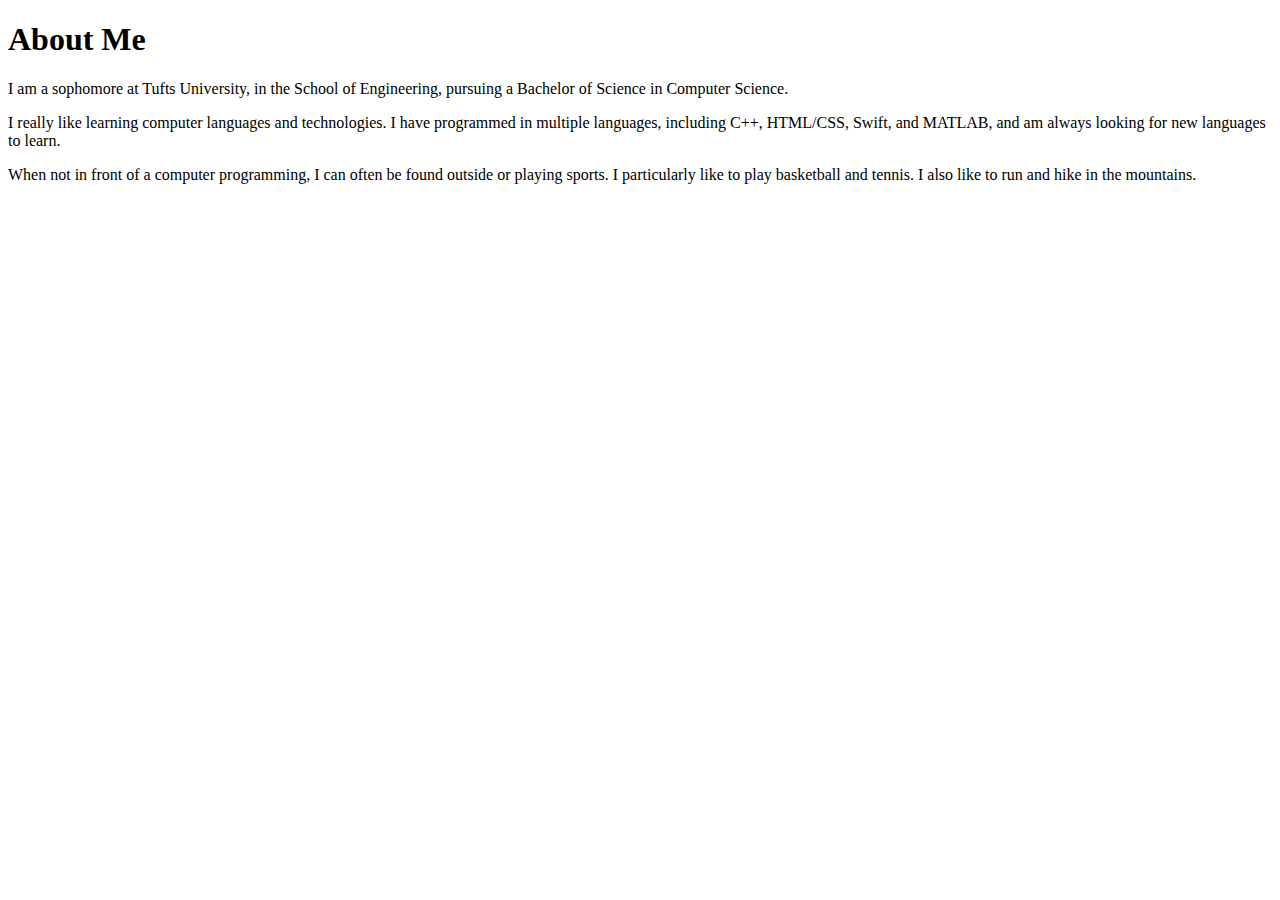
==== bio.html @ 2da64026 "Updated bio content" ====
<!DOCTYPE html>
<html>
	<head>
		<meta charset="utf-8">
		<title>Daniel Katz Bio</title>
	</head>
	<body>
			<h1>About Me</h1>
			<p>I am a sophomore at Tufts University, in the School of Engineering, pursuing a Bachelor of Science in Computer Science. </p>

			<p>I really like learning computer languages and technologies. I have programmed in multiple languages, including C++, HTML/CSS, Swift, and MATLAB, and am always looking for new languages to learn.</p>

			<p>When not in front of a computer programming, I can often be found outside or playing sports. I particularly like to play basketball and tennis. I also like to run and hike in the mountains.</p>
		</div>
	</body>
</html>
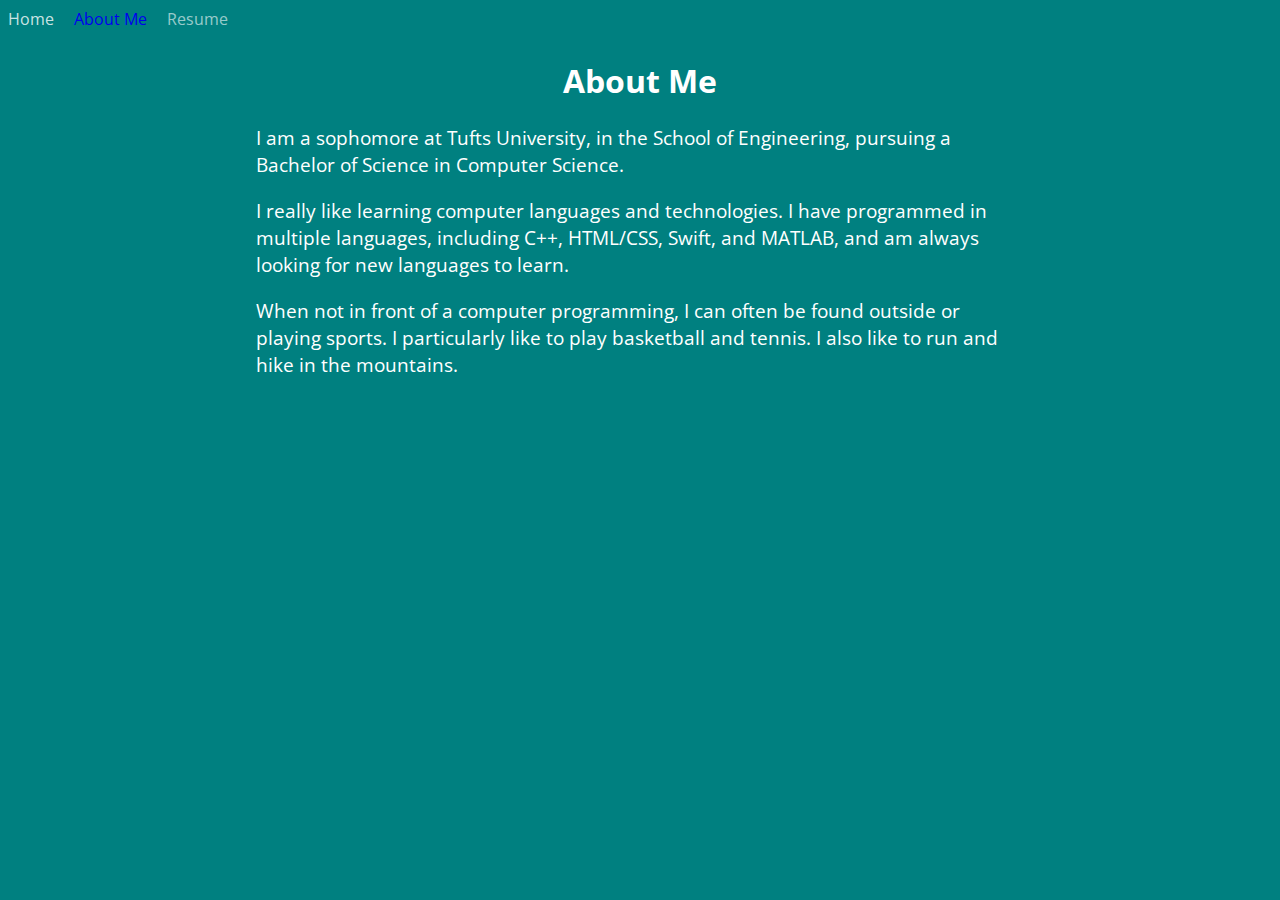
==== commit 1b80a214: "Added styling to bio.html" ====
--- a/bio.html
+++ b/bio.html
@@ -2,15 +2,29 @@
 <html>
 	<head>
 		<meta charset="utf-8">
+		<link rel="stylesheet" type="text/css" href="style.css">
+		<link href="https://fonts.googleapis.com/css?family=Open+Sans" rel="stylesheet">
+		<link rel="icon" type="image/png" href="favicon.png">
 		<title>Daniel Katz Bio</title>
 	</head>
 	<body>
-			<h1>About Me</h1>
-			<p>I am a sophomore at Tufts University, in the School of Engineering, pursuing a Bachelor of Science in Computer Science. </p>
+		<div class="navbar">
+			<nav>
+				<ul>
+					<li class="not-current-page" ><a href="index.html">Home</a></li>
+					<li class="current-page" ><a href="bio.html">About Me</a></li>
+					<li class="not-current-page" ><a href="resume.html">Resume</a></li>
+				</ul>
+			</nav>
+		</div>
+		<!--<div id="bio">-->
+			<h1 class="page-header">About Me</h1>
+			<div id="bio">
+			<p class="larger">I am a sophomore at Tufts University, in the School of Engineering, pursuing a Bachelor of Science in Computer Science. </p>
 
-			<p>I really like learning computer languages and technologies. I have programmed in multiple languages, including C++, HTML/CSS, Swift, and MATLAB, and am always looking for new languages to learn.</p>
+			<p class="larger">I really like learning computer languages and technologies. I have programmed in multiple languages, including C++, HTML/CSS, Swift, and MATLAB, and am always looking for new languages to learn.</p>
 
-			<p>When not in front of a computer programming, I can often be found outside or playing sports. I particularly like to play basketball and tennis. I also like to run and hike in the mountains.</p>
+			<p class="larger">When not in front of a computer programming, I can often be found outside or playing sports. I particularly like to play basketball and tennis. I also like to run and hike in the mountains.</p>
 		</div>
 	</body>
 </html>
--- a/style.css
+++ b/style.css
@@ -0,0 +1,123 @@
+body {
+	margin: 0;
+	padding: 0;
+	background-color: #008080;
+	/*background-color: #00b700;*/
+	font-family: 'Open Sans', sans-serif;
+}
+
+nav {
+	margin: 0;
+	overflow: hidden;
+}
+
+nav ul {
+	margin: 0;
+	padding: 0;
+}
+
+nav ul li{
+	display:inline-block;
+	list-style-type: none;
+
+}
+
+nav ul li a {
+	/*color: white;*/
+	/*color: rgba(255,255,255,.6);*/
+	display: block;
+	padding: 0.5em 0.5em;
+	text-decoration: none;
+}
+
+#name {
+	color: orange;
+	text-align: center;
+}
+
+.me-pic {
+	width:300px;
+	height:auto;
+	display: block;
+	margin-left: auto;
+	margin-right: auto;
+	padding-top: 50px;
+}
+
+.page-link {
+	text-align: center
+}
+
+div.links a:link {
+	color: white;
+}
+
+div.links a:visited {
+	color: white;
+}
+
+div.links a:hover {
+	color: blue;
+}
+
+.page-header {
+	text-align: center;
+	color: white;
+}
+
+.email {
+	text-align: center;
+}
+
+#resume {
+	color:white;
+	margin-left: 4%;
+	margin-right: 4%;
+}
+
+#bio {
+	color: white;
+	margin-left: 20%;
+	margin-right: 20%
+	/*text-align: center;*/
+}
+
+.larger {
+	font-size: larger;
+}
+
+.italic {
+	font-style: italic;
+}
+
+.bold {
+	font-weight: bold;
+}
+
+li.current-page {
+	color:white;
+}
+
+li.current-page a:visited {
+	color:white;
+}
+li.current-page a:hover {
+	color:white;
+}
+
+
+li.not-current-page a:link {
+	color:rgba(255,255,255,.6);
+}
+
+li.not-current-page a:visited {
+	color: rgba(255,255,255,.6);
+}
+
+li.not-current-page a:hover {
+	color: rgba(255,255,255,.8);
+}
+
+.center {
+	text-align: center;
+}
